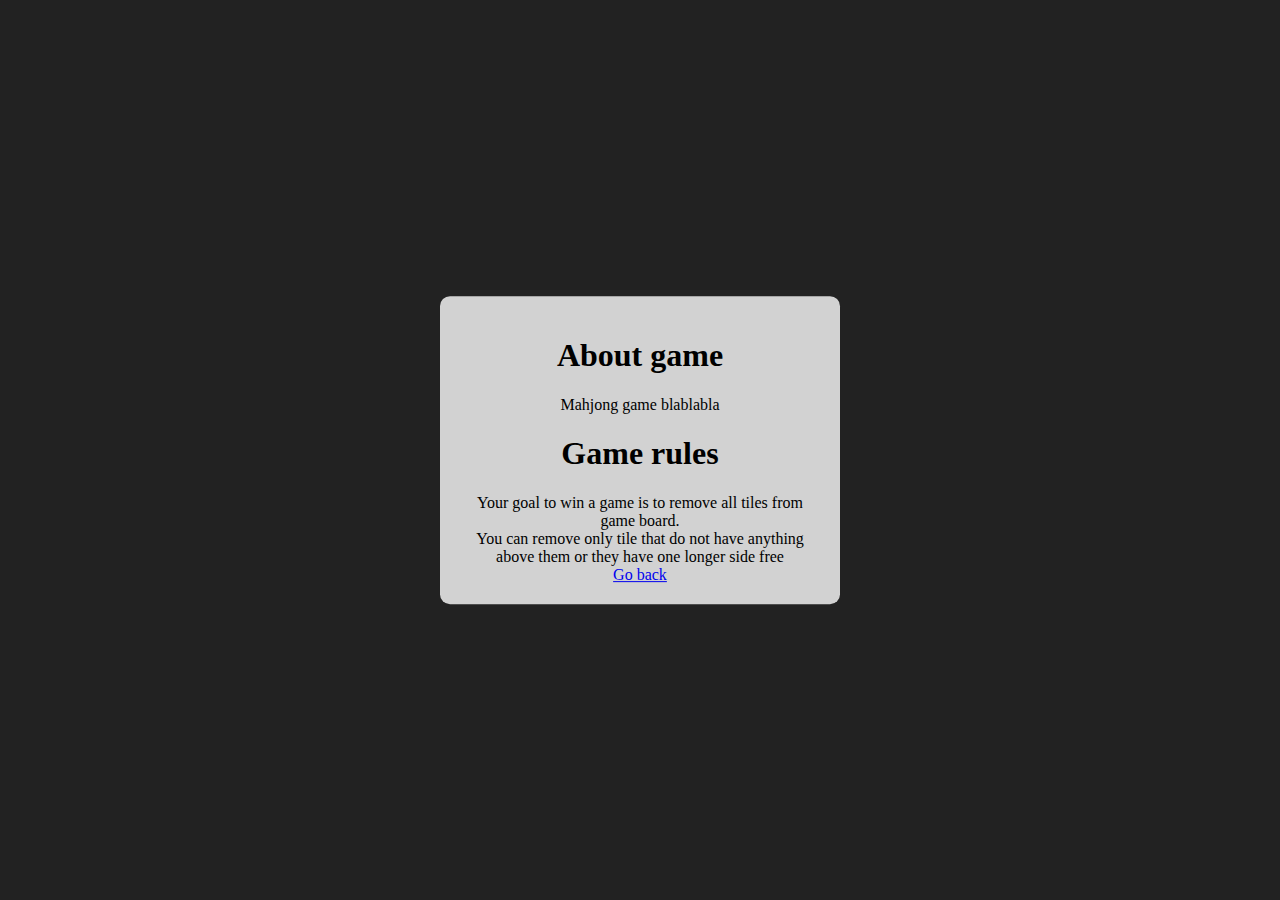
==== about.html @ cded6985 "2. map and about page" ====
<!DOCTYPE html>
<html lang="en">
<head>
    <meta charset="UTF-8">
    <title>About game</title>
</head>
<body>
<style>
    body {
        margin: 0;
        overflow: hidden;
        display: flex;
        align-items: center;
        justify-content: center;
        height: 100vh;
        background-color: #222; /* Set a background color for better visibility */
    }

    #banner {
        position: absolute;
        top: 50%;
        left: 50%;
        transform: translate(-50%, -50%);
        text-align: center;
        background: rgba(255, 255, 255, 0.8); /* Set background color with transparency */
        padding: 20px;
        border-radius: 10px;
        max-width: 400px;
        width: 100%;
        box-sizing: border-box;
    }

    #canvasContainer {
        display: none;
    }
</style>
<div id="banner">
<h1>About game</h1>
Mahjong game blablabla
<h1>Game rules</h1>
Your goal to win a game is to remove all tiles from game board. <br>
    You can remove only tile that do not have anything above them or they have one longer side free
<br>
    <a href="index.html">Go back</a>
</div>
</body>
</html>
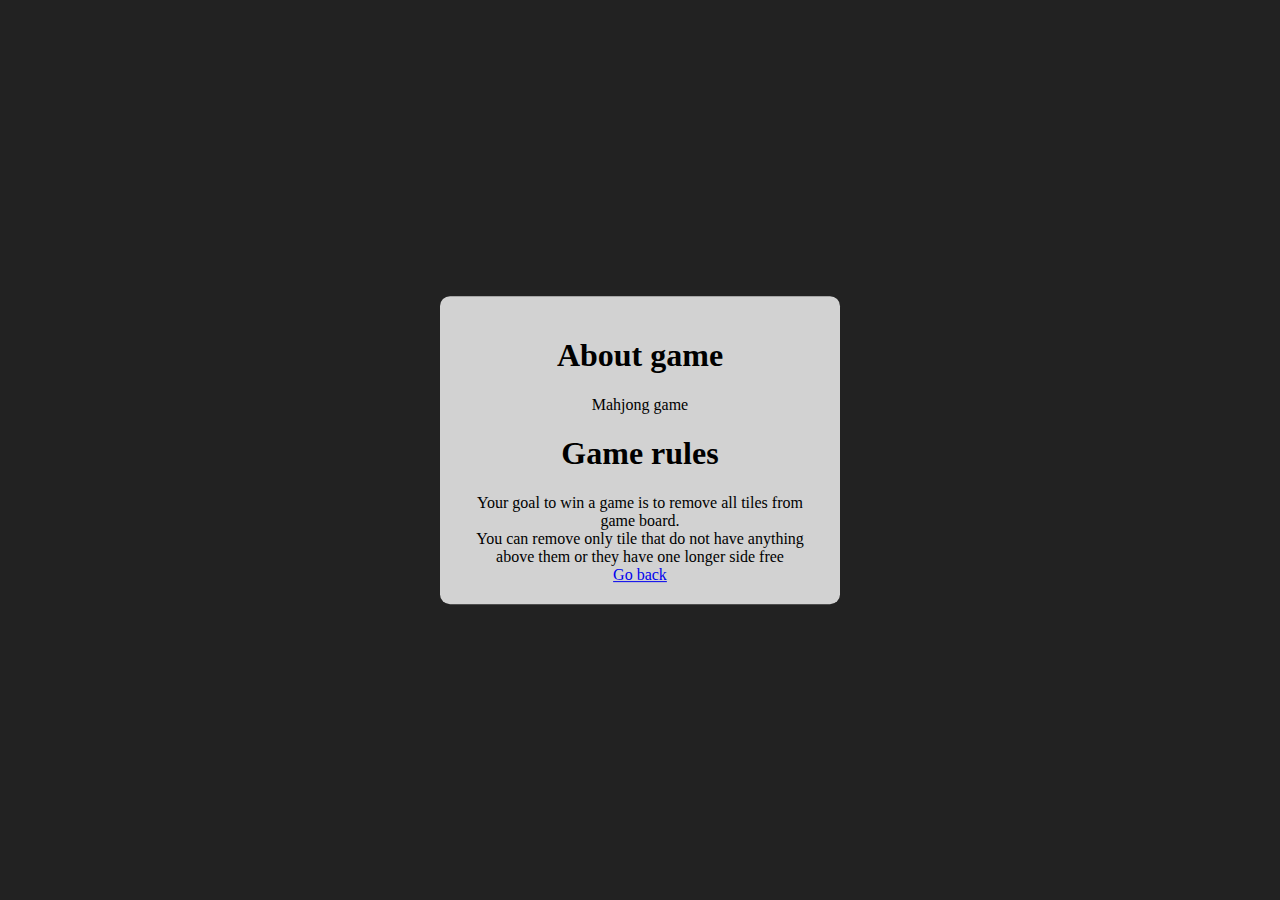
==== commit 9019d502: "small fix" ====
--- a/about.html
+++ b/about.html
@@ -36,7 +36,7 @@
 </style>
 <div id="banner">
 <h1>About game</h1>
-Mahjong game blablabla
+Mahjong game
 <h1>Game rules</h1>
 Your goal to win a game is to remove all tiles from game board. <br>
     You can remove only tile that do not have anything above them or they have one longer side free
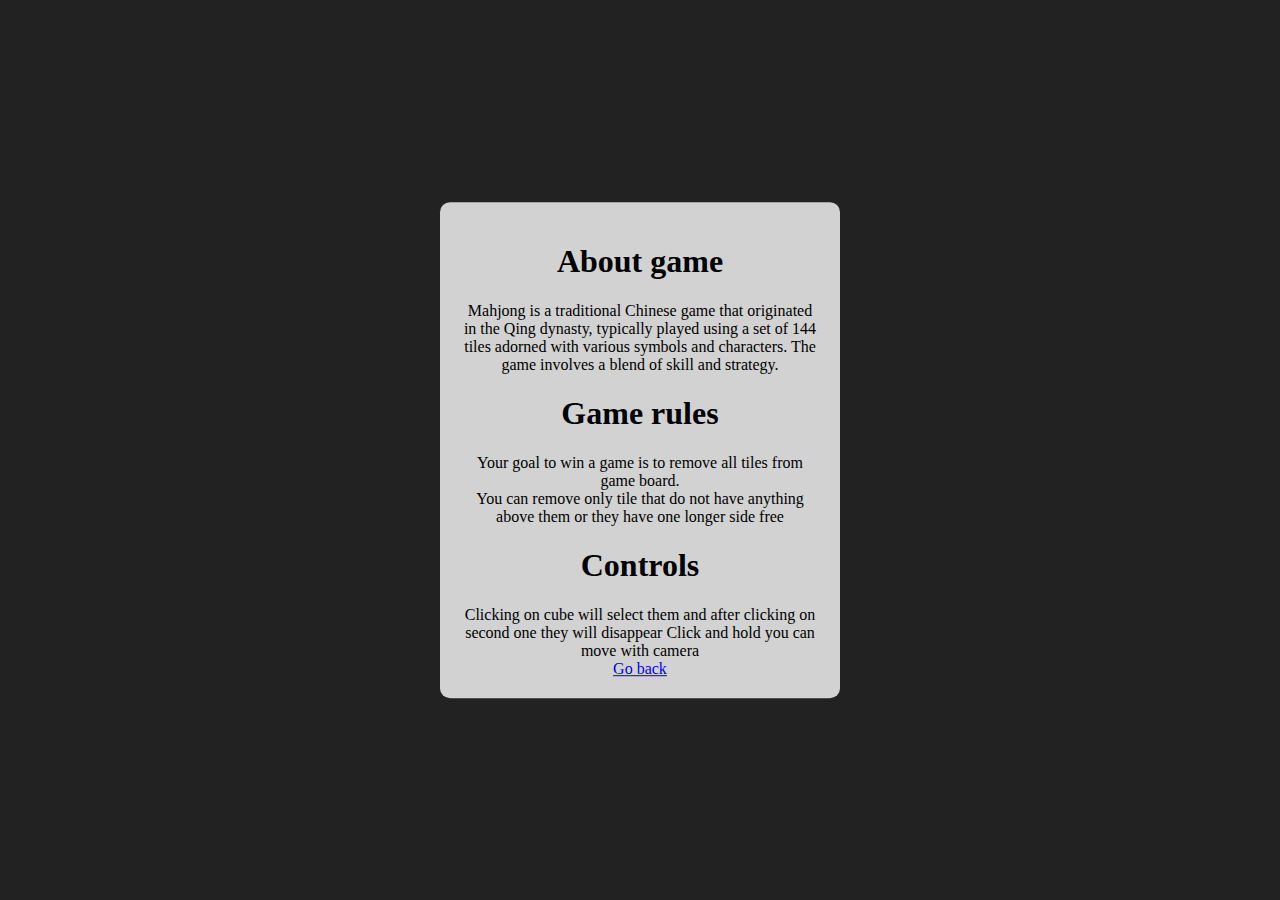
==== commit 489e976f: "small fix in about" ====
--- a/about.html
+++ b/about.html
@@ -36,11 +36,16 @@
 </style>
 <div id="banner">
 <h1>About game</h1>
-Mahjong game
+
+    Mahjong is a traditional Chinese game that originated in the Qing dynasty, typically played using a set of 144 tiles adorned with various symbols and characters. The game involves a blend of skill and strategy.
 <h1>Game rules</h1>
 Your goal to win a game is to remove all tiles from game board. <br>
     You can remove only tile that do not have anything above them or they have one longer side free
 <br>
+    <h1>Controls</h1>
+    Clicking on cube will select them and after clicking on second one they will disappear
+    Click and hold you can move with camera
+    <br>
     <a href="index.html">Go back</a>
 </div>
 </body>
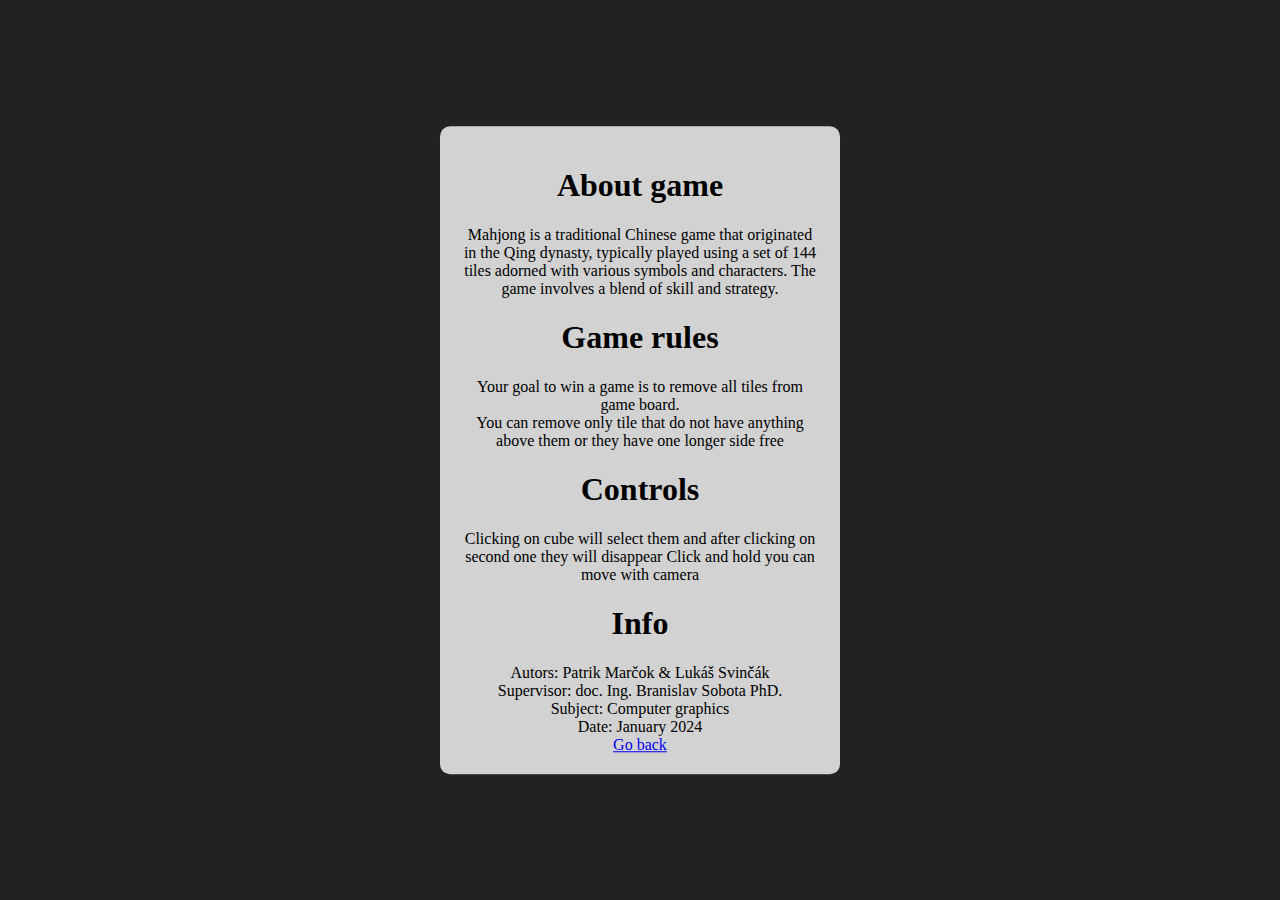
==== commit 1d9c639d: "small fix in about" ====
--- a/about.html
+++ b/about.html
@@ -46,6 +46,11 @@
     Clicking on cube will select them and after clicking on second one they will disappear
     Click and hold you can move with camera
     <br>
+    <h1>Info</h1>
+    Autors: Patrik Marčok & Lukáš Svinčák<br>
+    Supervisor: doc. Ing. Branislav Sobota PhD.<br>
+    Subject: Computer graphics<br>
+    Date: January 2024<br>
     <a href="index.html">Go back</a>
 </div>
 </body>
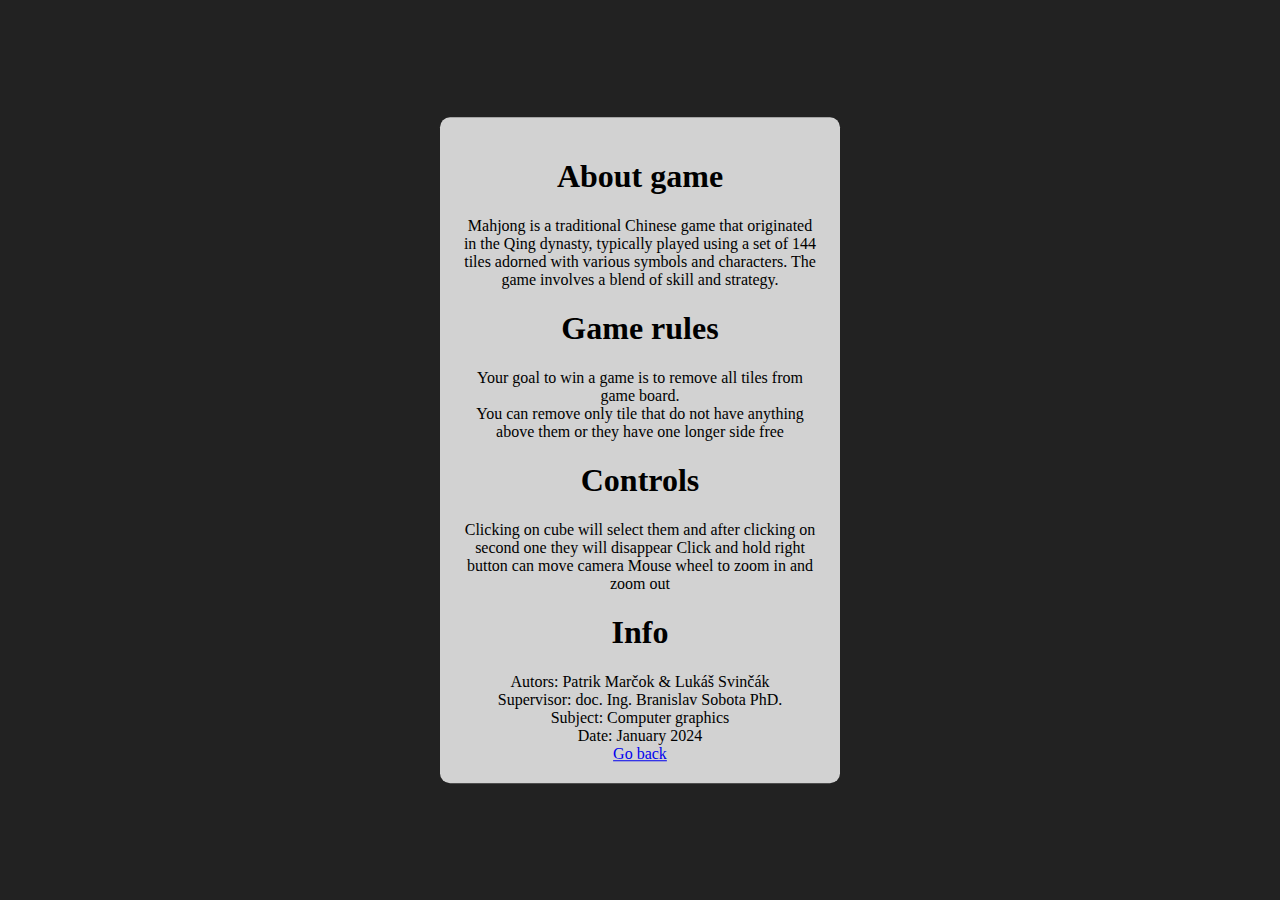
==== commit 73469a0c: "small fix in about" ====
--- a/about.html
+++ b/about.html
@@ -44,7 +44,8 @@
 <br>
     <h1>Controls</h1>
     Clicking on cube will select them and after clicking on second one they will disappear
-    Click and hold you can move with camera
+    Click and hold right button can move camera
+    Mouse wheel to zoom in and zoom out
     <br>
     <h1>Info</h1>
     Autors: Patrik Marčok & Lukáš Svinčák<br>
